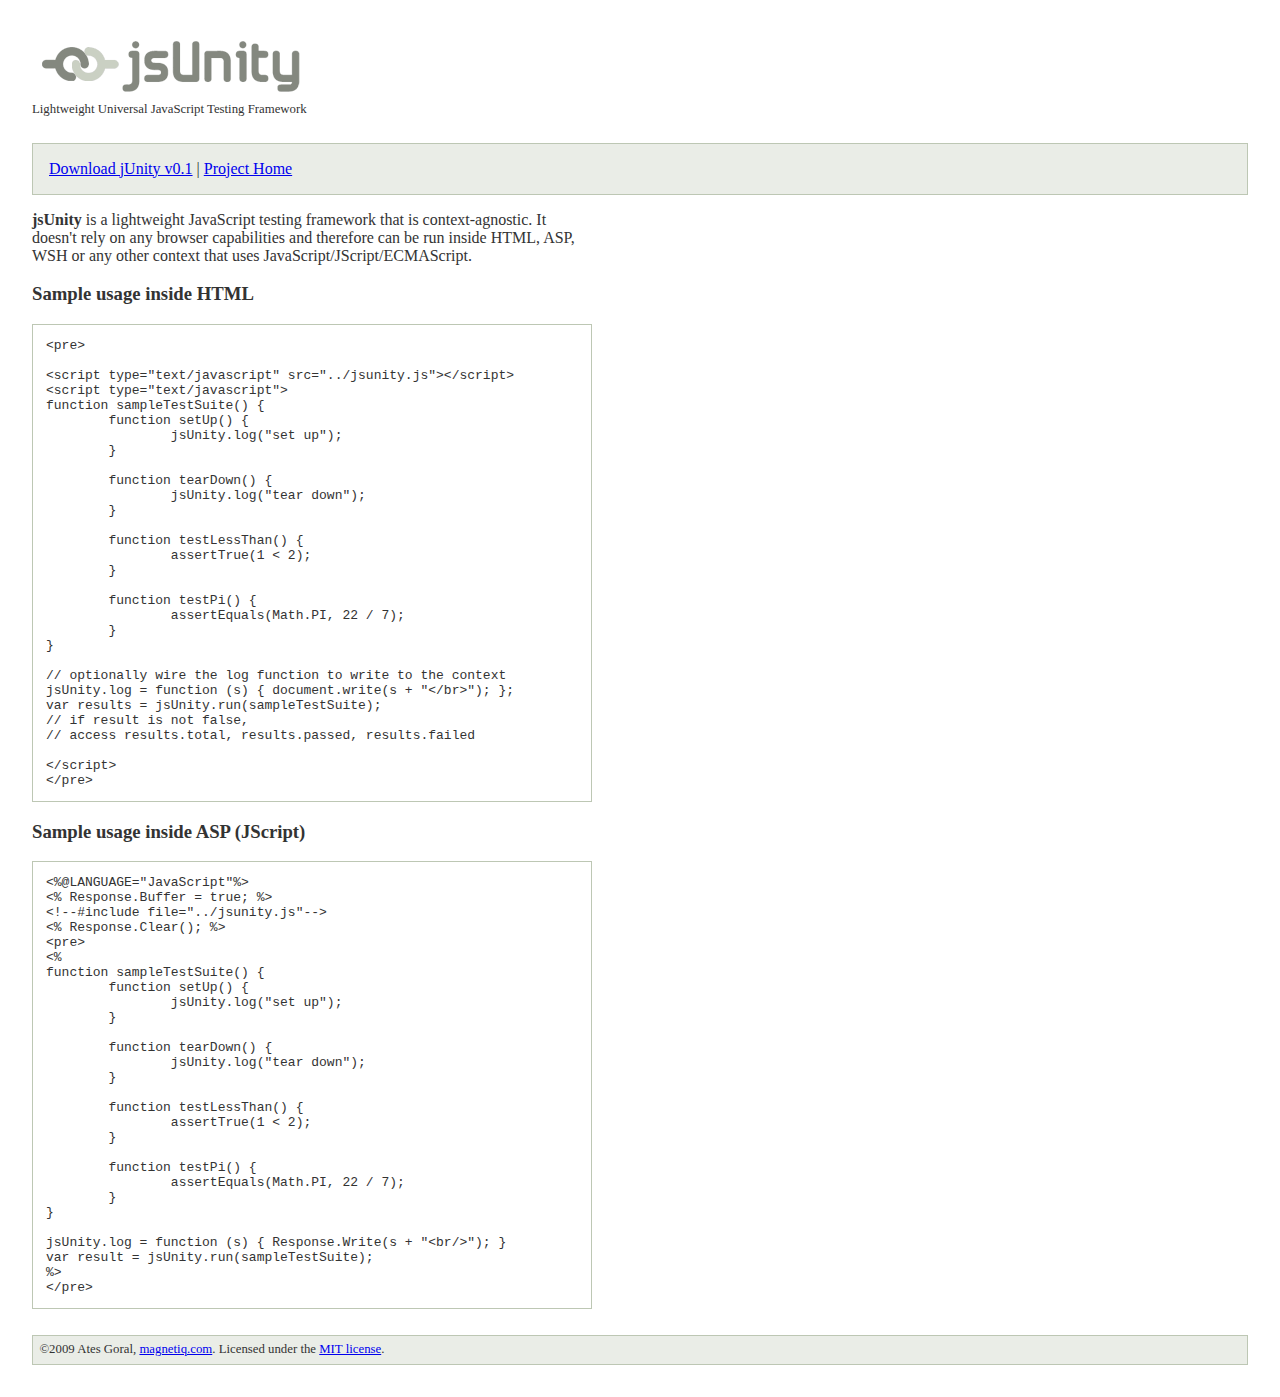
==== jsunity/site/index.html @ c31b615e "" ====
<html>
<head>
<title>jsUnity - Lightweight Universal JavaScript Testing Framework</title>
<style>
body {
	font-family: Verdana;
	color: #333;
	background: #fff;
	margin: 0;
	padding: 2em;
}
#tagline {
	font-size: 0.8em;
	margin-bottom: 2em;
}
#content {
	width: 35em;
}
#footer {
	font-size: 0.8em;
	margin-top: 2em;
	border: 1px solid #BDC7B4;
	background: #EAEDE7;
	padding: 0.5em;
}
#nav {
	border: 1px solid #BDC7B4;
	background: #EAEDE7;
	padding: 1em;
}
pre {
	border: 1px solid #BDC7B4;
	padding: 1em;
}
</style>
</head>
<body>
<img src="i/jsunity_logo.png" width="280" height="70">
<div id="tagline">Lightweight Universal JavaScript Testing Framework</div>
<p id="nav"><a href="http://jsunity.googlecode.com/files/jsunity-0.1.js">Download jUnity v0.1</a> | <a href="http://code.google.com/p/jsunity/">Project Home</a></p>
<div id="content">
<p><strong>jsUnity</strong> is a lightweight JavaScript testing framework that 
is context-agnostic. It doesn't rely on any browser capabilities and 
therefore can be run inside HTML, ASP, WSH or any other context that uses 
JavaScript/JScript/ECMAScript. </p>
<h3><a 
name="Sample_usage_inside_HTML"/>Sample usage inside HTML</h3><pre 
class="prettyprint">&lt;pre&gt;

&lt;script type=&quot;text/javascript&quot; src=&quot;../jsunity.js&quot;&gt;&lt;/script&gt;
&lt;script type=&quot;text/javascript&quot;&gt;
function sampleTestSuite() {
	function setUp() {
		jsUnity.log(&quot;set up&quot;);
	}

	function tearDown() {
		jsUnity.log(&quot;tear down&quot;);
	}

	function testLessThan() {
		assertTrue(1 &lt; 2);
	}
	
	function testPi() {
		assertEquals(Math.PI, 22 / 7);
	}
}

// optionally wire the log function to write to the context
jsUnity.log = function (s) { document.write(s + &quot;&lt;/br&gt;&quot;); };
var results = jsUnity.run(sampleTestSuite);
// if result is not false,
// access results.total, results.passed, results.failed

&lt;/script&gt;
&lt;/pre&gt;</pre><h3><a name="Sample_usage_inside_ASP_(JScript)"/>Sample usage inside ASP (JScript)</h3><pre class="prettyprint">&lt;%@LANGUAGE=&quot;JavaScript&quot;%&gt;
&lt;% Response.Buffer = true; %&gt;
&lt;!--#include file=&quot;../jsunity.js&quot;--&gt;
&lt;% Response.Clear(); %&gt;
&lt;pre&gt;
&lt;%
function sampleTestSuite() {
	function setUp() {
		jsUnity.log(&quot;set up&quot;);
	}

	function tearDown() {
		jsUnity.log(&quot;tear down&quot;);
	}

	function testLessThan() {
		assertTrue(1 &lt; 2);
	}
	
	function testPi() {
		assertEquals(Math.PI, 22 / 7);
	}
}

jsUnity.log = function (s) { Response.Write(s + &quot;&lt;br/&gt;&quot;); }
var result = jsUnity.run(sampleTestSuite);
%&gt;
&lt;/pre&gt;
</pre>
</div>
<div id="footer">&copy;2009 Ates Goral, <a href="http://magnetiq.com">magnetiq.com<a>. Licensed under the <a href="http://www.opensource.org/licenses/mit-license.php">MIT license</a>.</div>
<script type="text/javascript">
var gaJsHost = (("https:" == document.location.protocol) ? "https://ssl." : "http://www.");
document.write(unescape("%3Cscript src='" + gaJsHost + "google-analytics.com/ga.js' type='text/javascript'%3E%3C/script%3E"));
</script>
<script type="text/javascript">
try {
var pageTracker = _gat._getTracker("UA-912088-4");
pageTracker._trackPageview();
} catch(err) {}</script>
</body>
</html>
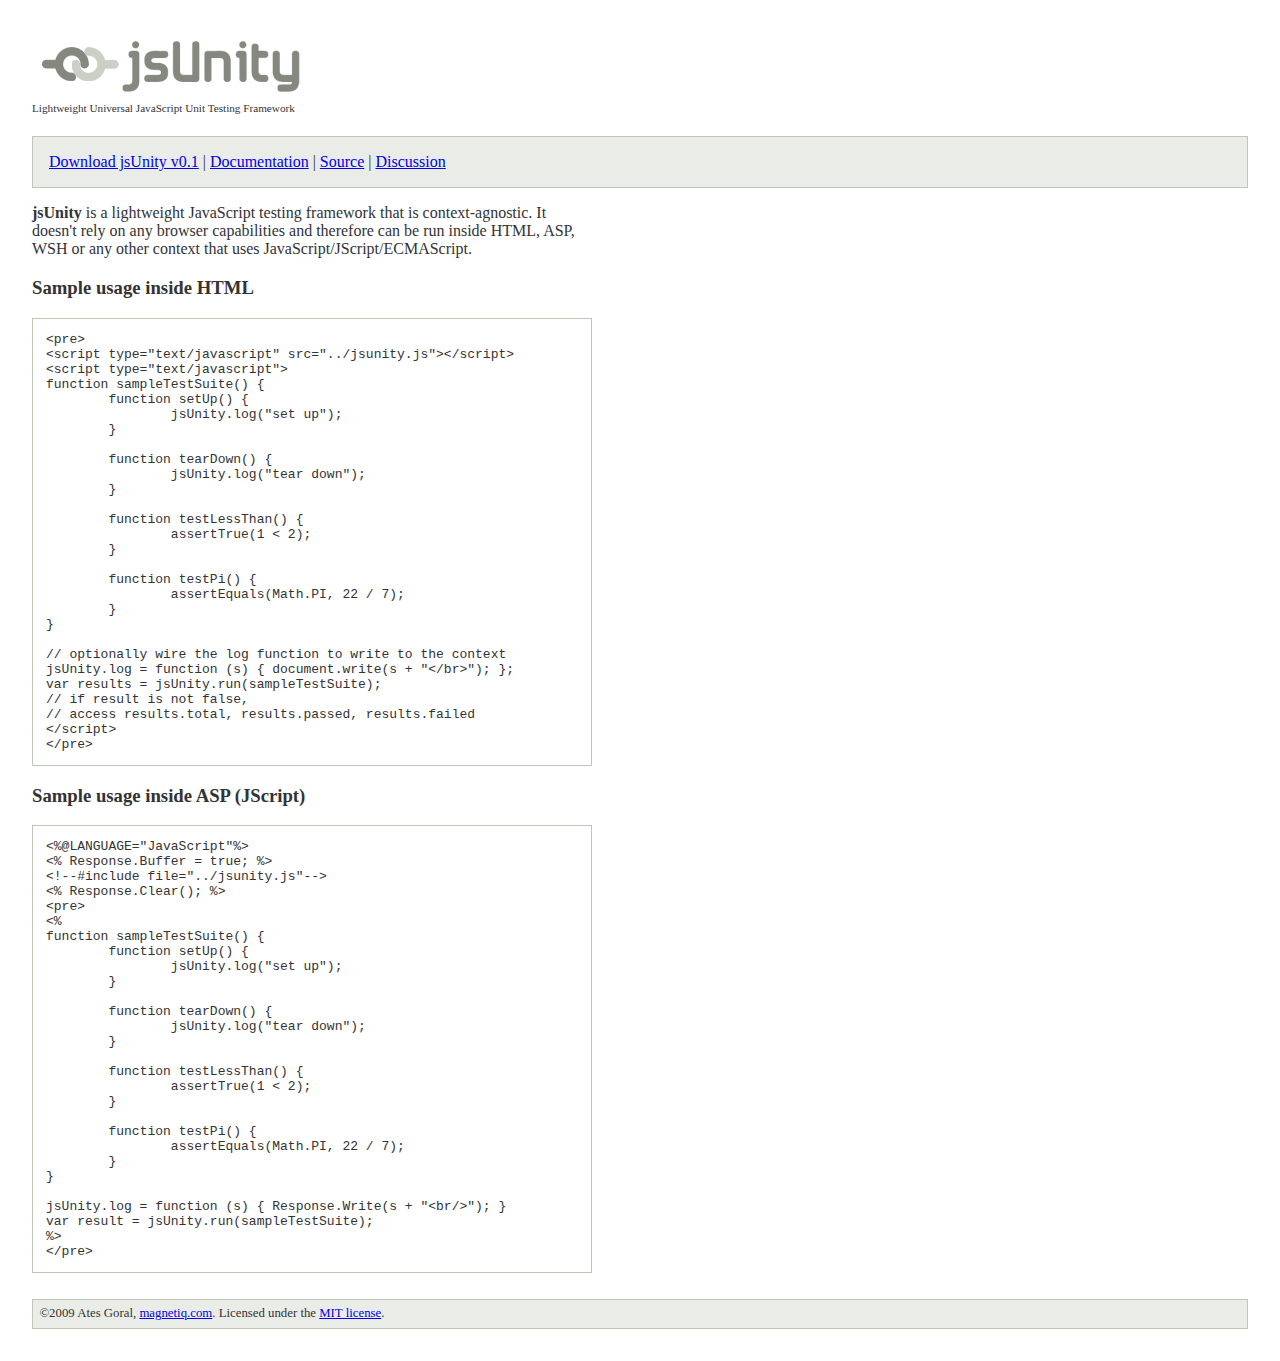
==== commit 2c3ebed8: "" ====
--- a/jsunity/site/index.html
+++ b/jsunity/site/index.html
@@ -1,6 +1,6 @@
 <html>
 <head>
-<title>jsUnity - Lightweight Universal JavaScript Testing Framework</title>
+<title>jsUnity - Lightweight Universal JavaScript Unit Testing Framework</title>
 <style>
 body {
 	font-family: Verdana;
@@ -10,7 +10,7 @@
 	padding: 2em;
 }
 #tagline {
-	font-size: 0.8em;
+	font-size: 0.7em;
 	margin-bottom: 2em;
 }
 #content {
@@ -36,17 +36,18 @@
 </head>
 <body>
 <img src="i/jsunity_logo.png" width="280" height="70">
-<div id="tagline">Lightweight Universal JavaScript Testing Framework</div>
-<p id="nav"><a href="http://jsunity.googlecode.com/files/jsunity-0.1.js">Download jUnity v0.1</a> | <a href="http://code.google.com/p/jsunity/">Project Home</a></p>
+<div id="tagline">Lightweight Universal JavaScript Unit Testing Framework</div>
+<p id="nav"><a href="http://jsunity.googlecode.com/files/jsunity-0.1.js">Download jsUnity v0.1</a> | <a href="http://code.google.com/p/jsunity/wiki/Documentation">Documentation</a> | <a href="http://code.google.com/p/jsunity/source/checkout">Source</a> | <a href="http://groups.google.com/group/jsunity-dev">Discussion</a></p>
 <div id="content">
-<p><strong>jsUnity</strong> is a lightweight JavaScript testing framework that 
+<p>
+<strong>jsUnity</strong> is a lightweight JavaScript testing framework that 
 is context-agnostic. It doesn't rely on any browser capabilities and 
 therefore can be run inside HTML, ASP, WSH or any other context that uses 
-JavaScript/JScript/ECMAScript. </p>
-<h3><a 
-name="Sample_usage_inside_HTML"/>Sample usage inside HTML</h3><pre 
-class="prettyprint">&lt;pre&gt;
-
+JavaScript/JScript/ECMAScript.
+</p>
+<h3><a/>Sample usage inside HTML</h3>
+<pre>
+&lt;pre&gt;
 &lt;script type=&quot;text/javascript&quot; src=&quot;../jsunity.js&quot;&gt;&lt;/script&gt;
 &lt;script type=&quot;text/javascript&quot;&gt;
 function sampleTestSuite() {
@@ -72,9 +73,12 @@
 var results = jsUnity.run(sampleTestSuite);
 // if result is not false,
 // access results.total, results.passed, results.failed
-
 &lt;/script&gt;
-&lt;/pre&gt;</pre><h3><a name="Sample_usage_inside_ASP_(JScript)"/>Sample usage inside ASP (JScript)</h3><pre class="prettyprint">&lt;%@LANGUAGE=&quot;JavaScript&quot;%&gt;
+&lt;/pre&gt;
+</pre>
+<h3><a/>Sample usage inside ASP (JScript)</h3>
+<pre>
+&lt;%@LANGUAGE=&quot;JavaScript&quot;%&gt;
 &lt;% Response.Buffer = true; %&gt;
 &lt;!--#include file=&quot;../jsunity.js&quot;--&gt;
 &lt;% Response.Clear(); %&gt;
@@ -115,4 +119,4 @@
 pageTracker._trackPageview();
 } catch(err) {}</script>
 </body>
-</html>+</html>
